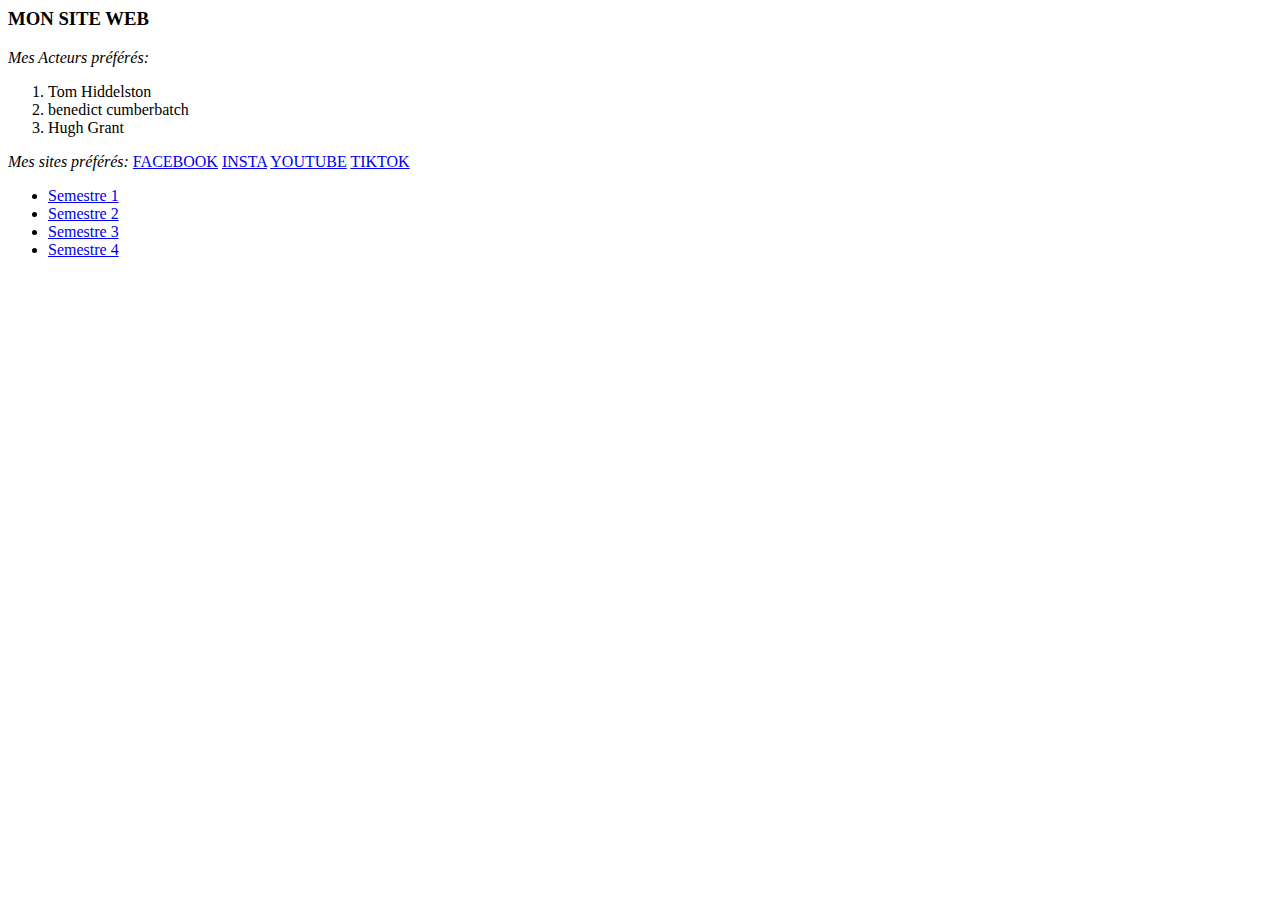
==== index.html @ 8ac897f5 "Update index.html" ====
<html>
  
  <body>
    <h3>
      <head>MON SITE WEB</head>
      </H3>
    <label><em> Mes Acteurs préférés:</em></label>
    <p>
    <ol><li>Tom Hiddelston</li><li>benedict cumberbatch</li><li>Hugh Grant</li></ol>
    </p>
    <label><em> Mes sites préférés:</em></label>
    <a href="http://www.facebook.com">FACEBOOK</a>
    <a href="http://www.instagram.com">INSTA</a>
    <a href="https://www.youtube.com/">YOUTUBE</a>
  <a href="https://www.tiktok.com/">TIKTOK</a>
  </body>
</html>
<ul>
  <li><a href="Master/tab.html#S1">Semestre 1</a></li>
  <li><a href="Master/tab.html#S2">Semestre 2</a></li>
  <li><a href="Master/tab.html#S3">Semestre 3</a></li>
  <li><a href="Master/tab.html#S4">Semestre 4</a></li>
</ul>
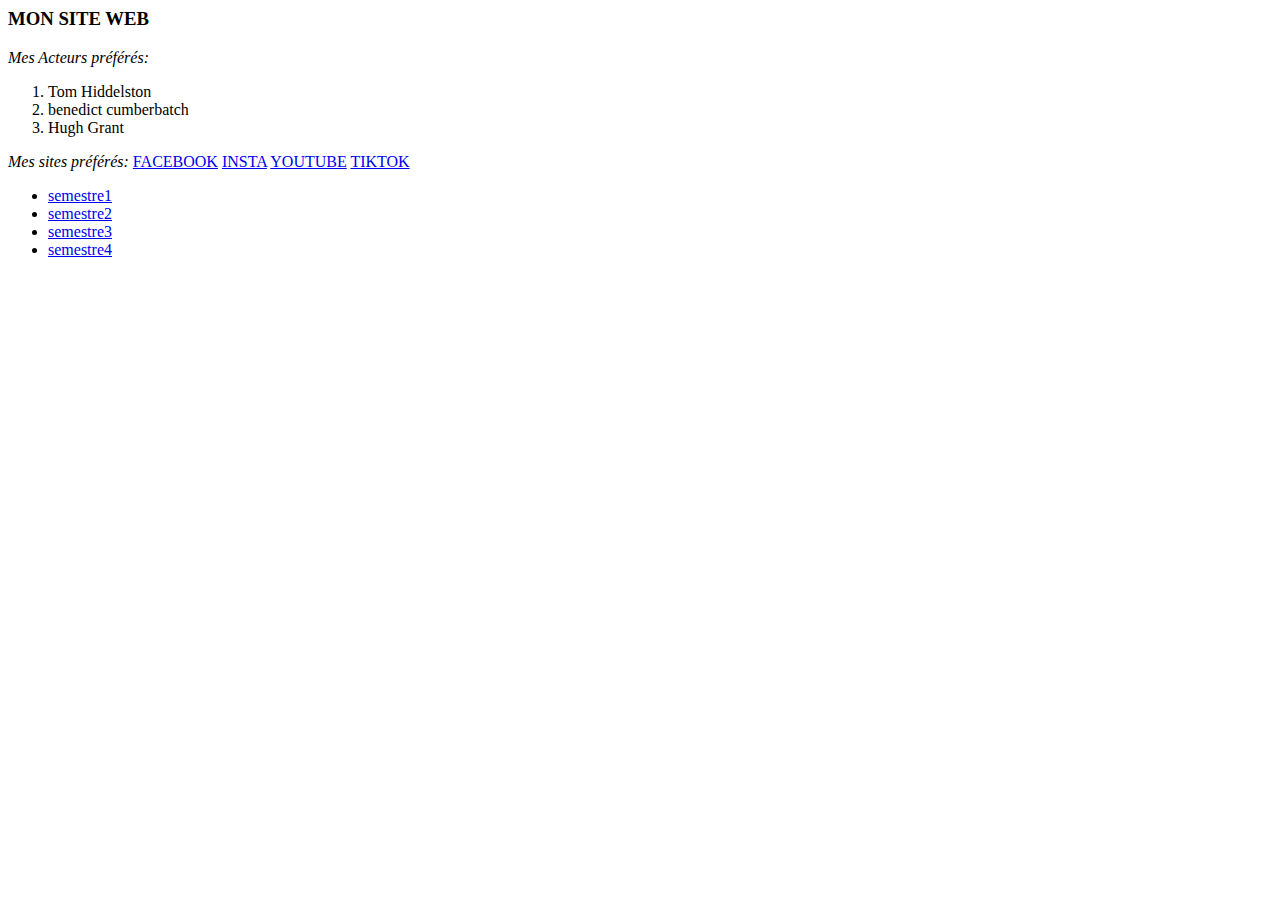
==== commit 270ca169: "Update index.html" ====
--- a/index.html
+++ b/index.html
@@ -16,10 +16,10 @@
   </body>
 </html>
 <ul>
-  <li><a href="Master/tab.html#S1">Semestre 1</a></li>
-  <li><a href="Master/tab.html#S2">Semestre 2</a></li>
-  <li><a href="Master/tab.html#S3">Semestre 3</a></li>
-  <li><a href="Master/tab.html#S4">Semestre 4</a></li>
+  <li><a href="Master/tab.html#s1">semestre1</a></li>
+  <li><a href="Master/tab.html#s2">semestre2</a></li>
+  <li><a href="Master/tab.html#s3">semestre3</a></li>
+  <li><a href="Master/tab.html#s4">semestre4</a></li>
 </ul>
 
 
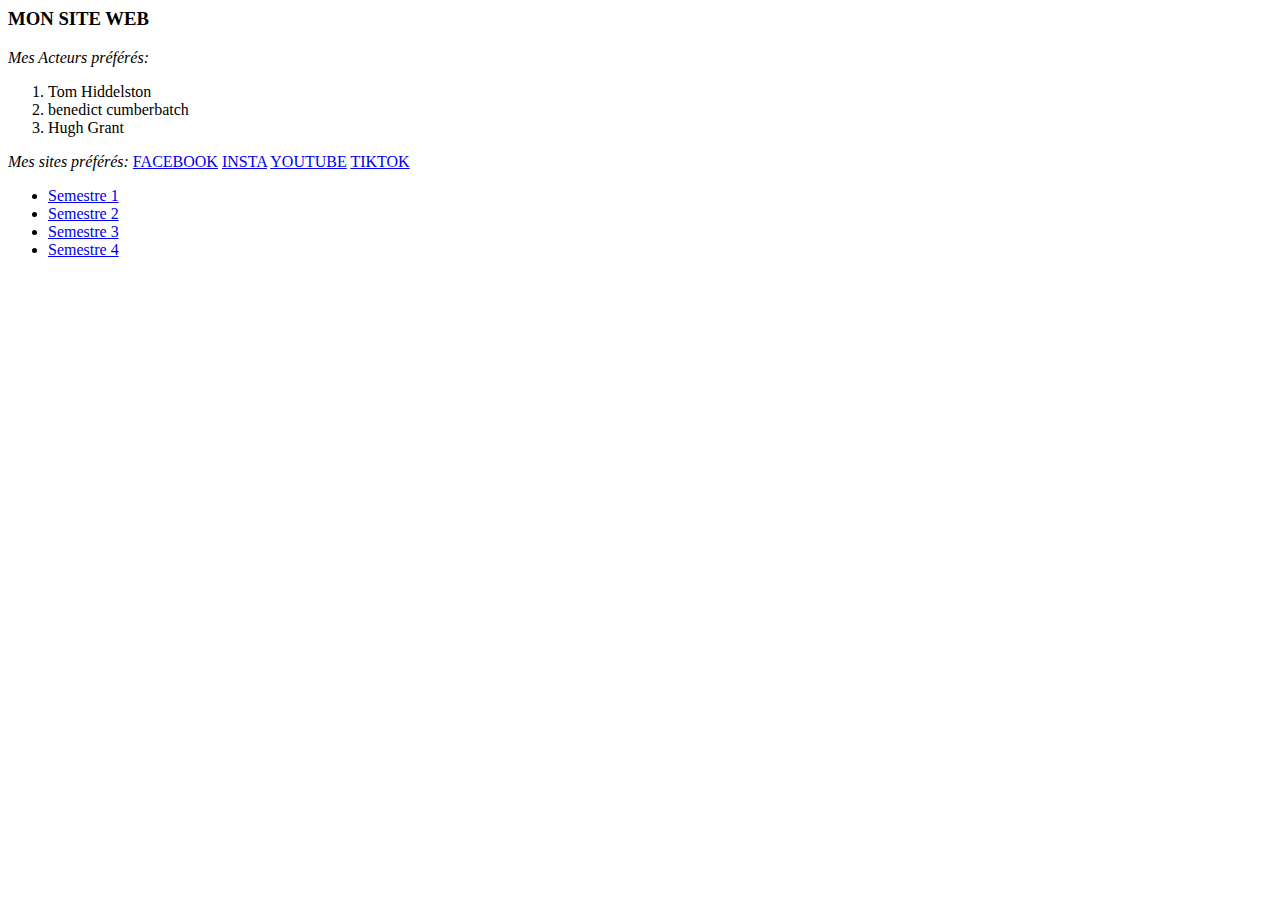
==== commit e92d0067: "tab.html" ====
--- a/index.html
+++ b/index.html
@@ -16,10 +16,9 @@
   </body>
 </html>
 <ul>
-  <li><a href="Master/tab.html#s1">semestre1</a></li>
-  <li><a href="Master/tab.html#s2">semestre2</a></li>
-  <li><a href="Master/tab.html#s3">semestre3</a></li>
-  <li><a href="Master/tab.html#s4">semestre4</a></li>
+  <li><a href="Master/tab.html#semestre1">Semestre 1</a></li>
+  <li><a href="Master/tab.html#semestre2">Semestre 2</a></li>
+  <li><a href="Master/tab.html#semestre3">Semestre 3</a></li>
+  <li><a href="Master/tab.html#semestre4">Semestre 4</a></li>
 </ul>
 
-
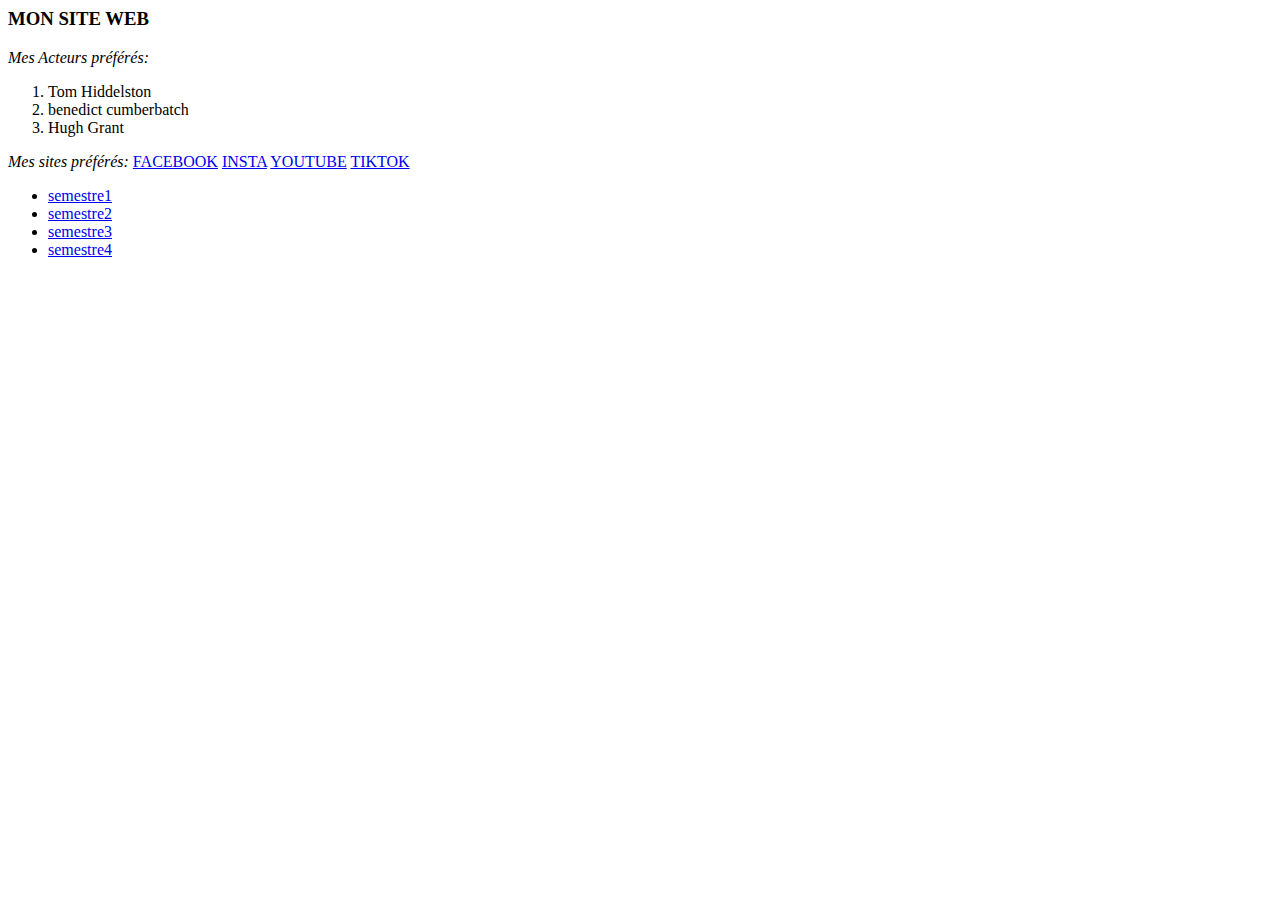
==== commit 5b436dd4: "index.html" ====
--- a/index.html
+++ b/index.html
@@ -16,9 +16,10 @@
   </body>
 </html>
 <ul>
-  <li><a href="Master/tab.html#semestre1">Semestre 1</a></li>
-  <li><a href="Master/tab.html#semestre2">Semestre 2</a></li>
-  <li><a href="Master/tab.html#semestre3">Semestre 3</a></li>
-  <li><a href="Master/tab.html#semestre4">Semestre 4</a></li>
+  <li><a href="Master/tab.html#semestre1">semestre1</a></li>
+  <li><a href="Master/tab.html#semestre2">semestre2</a></li>
+  <li><a href="Master/tab.html#semestre3">semestre3</a></li>
+  <li><a href="Master/tab.html#semestre4">semestre4</a></li>
 </ul>
 
+
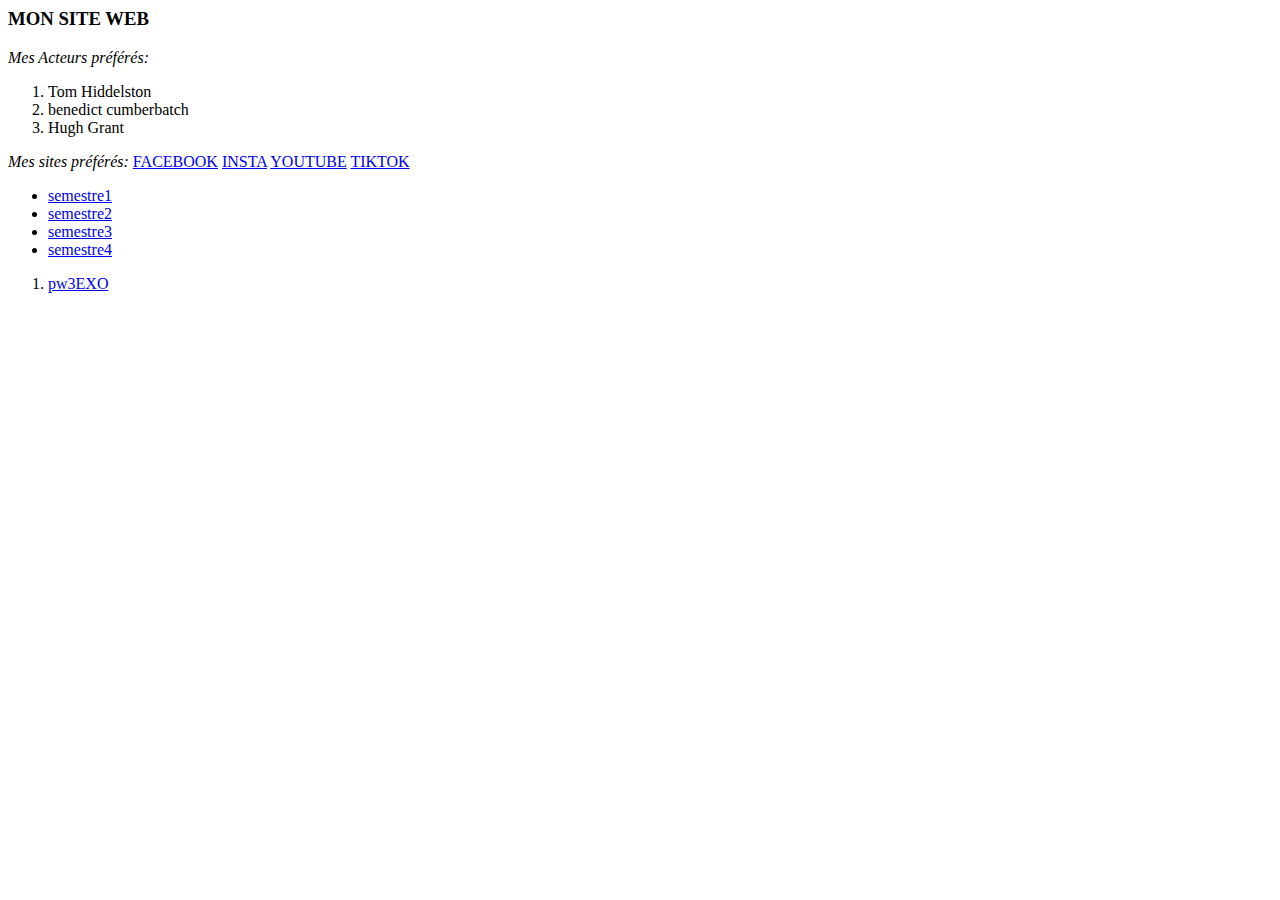
==== commit 4874cc1a: "pw3EXO.html" ====
--- a/index.html
+++ b/index.html
@@ -21,5 +21,7 @@
   <li><a href="Master/tab.html#semestre3">semestre3</a></li>
   <li><a href="Master/tab.html#semestre4">semestre4</a></li>
 </ul>
+<ol>
+  <li><a href="\\wsl.localhost\Ubuntu\home\romy\pw\Romeefal.github.io\pw3EXO.html">pw3EXO</a></li>
+</ol>    
 
-
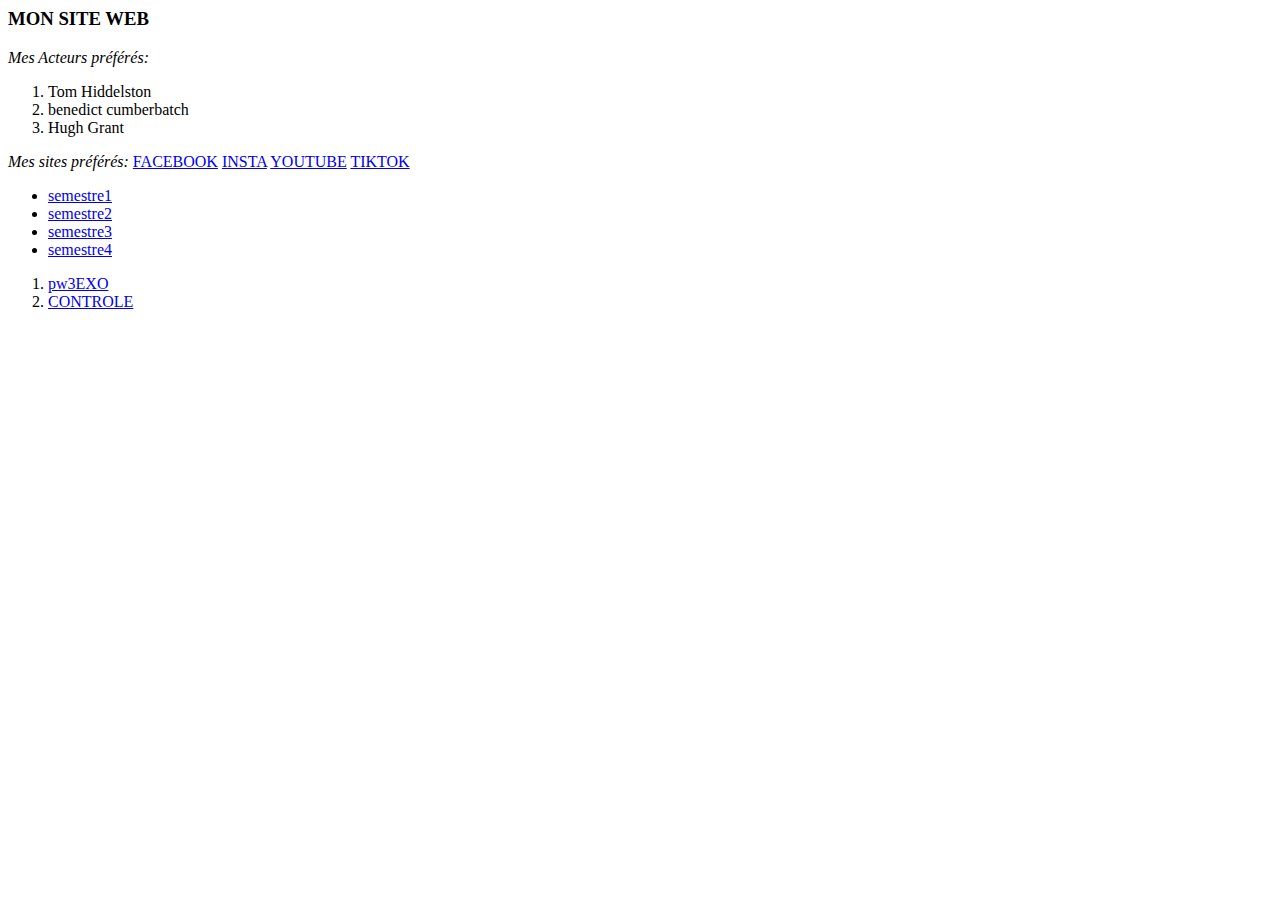
==== commit 3340d524: "index.html" ====
--- a/index.html
+++ b/index.html
@@ -23,5 +23,6 @@
 </ul>
 <ol>
   <li><a href="\\wsl.localhost\Ubuntu\home\romy\pw\Romeefal.github.io\pw3EXO.html">pw3EXO</a></li>
+  <li><a href="\\wsl.localhost\Ubuntu\home\romy\pw\Romeefal.github.io\controle\index.html">CONTROLE</a></li>
 </ol>    
 
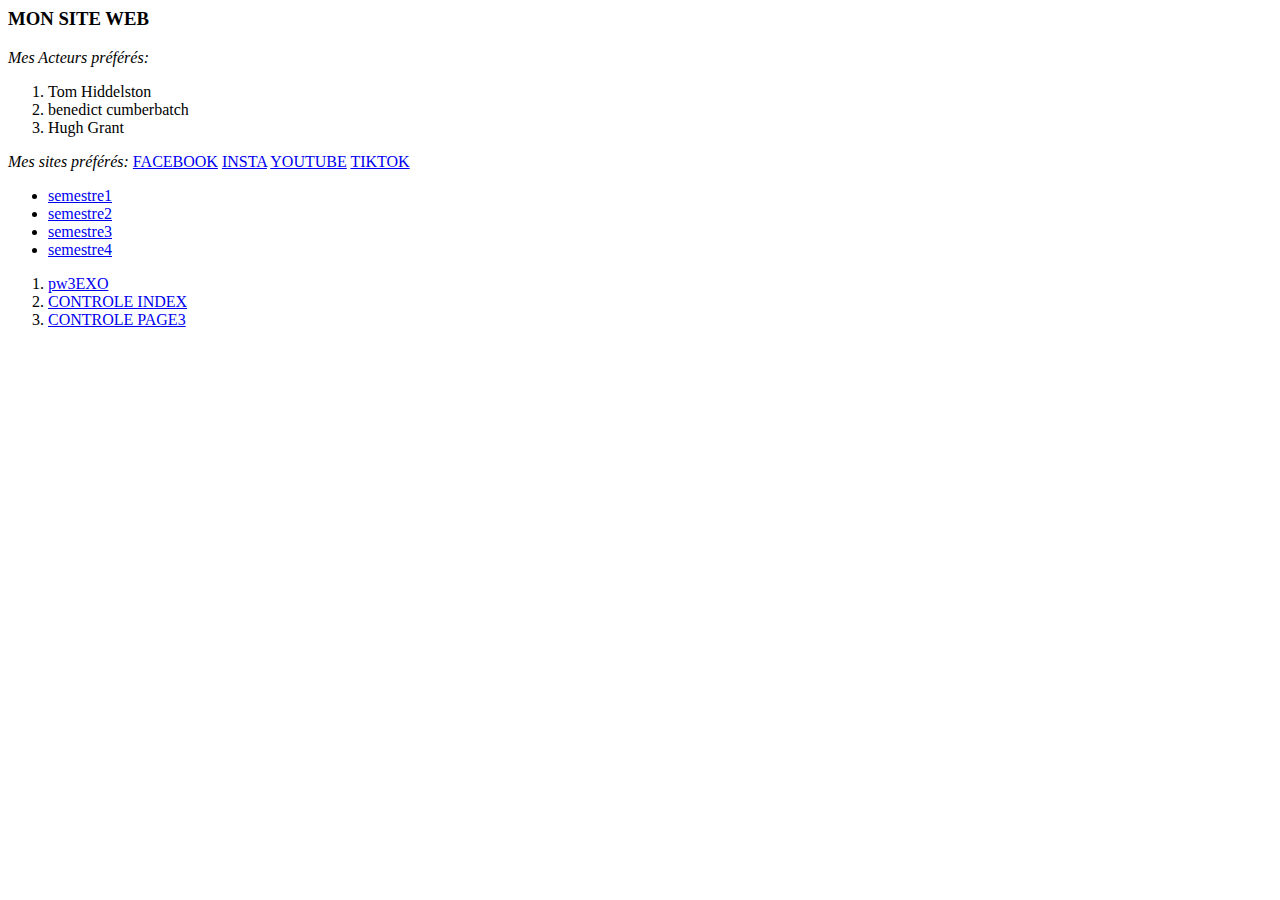
==== commit c360f377: "index.html" ====
--- a/index.html
+++ b/index.html
@@ -23,6 +23,7 @@
 </ul>
 <ol>
   <li><a href="\\wsl.localhost\Ubuntu\home\romy\pw\Romeefal.github.io\pw3EXO.html">pw3EXO</a></li>
-  <li><a href="\\wsl.localhost\Ubuntu\home\romy\pw\Romeefal.github.io\controle\index.html">CONTROLE</a></li>
+  <li><a href="\\wsl.localhost\Ubuntu\home\romy\pw\Romeefal.github.io\controle\index.html">CONTROLE INDEX</a></li>
+  <li><a href="\\wsl.localhost\Ubuntu\home\romy\pw\Romeefal.github.io\controle\page3.html">CONTROLE PAGE3</a></li>
 </ol>    
 
